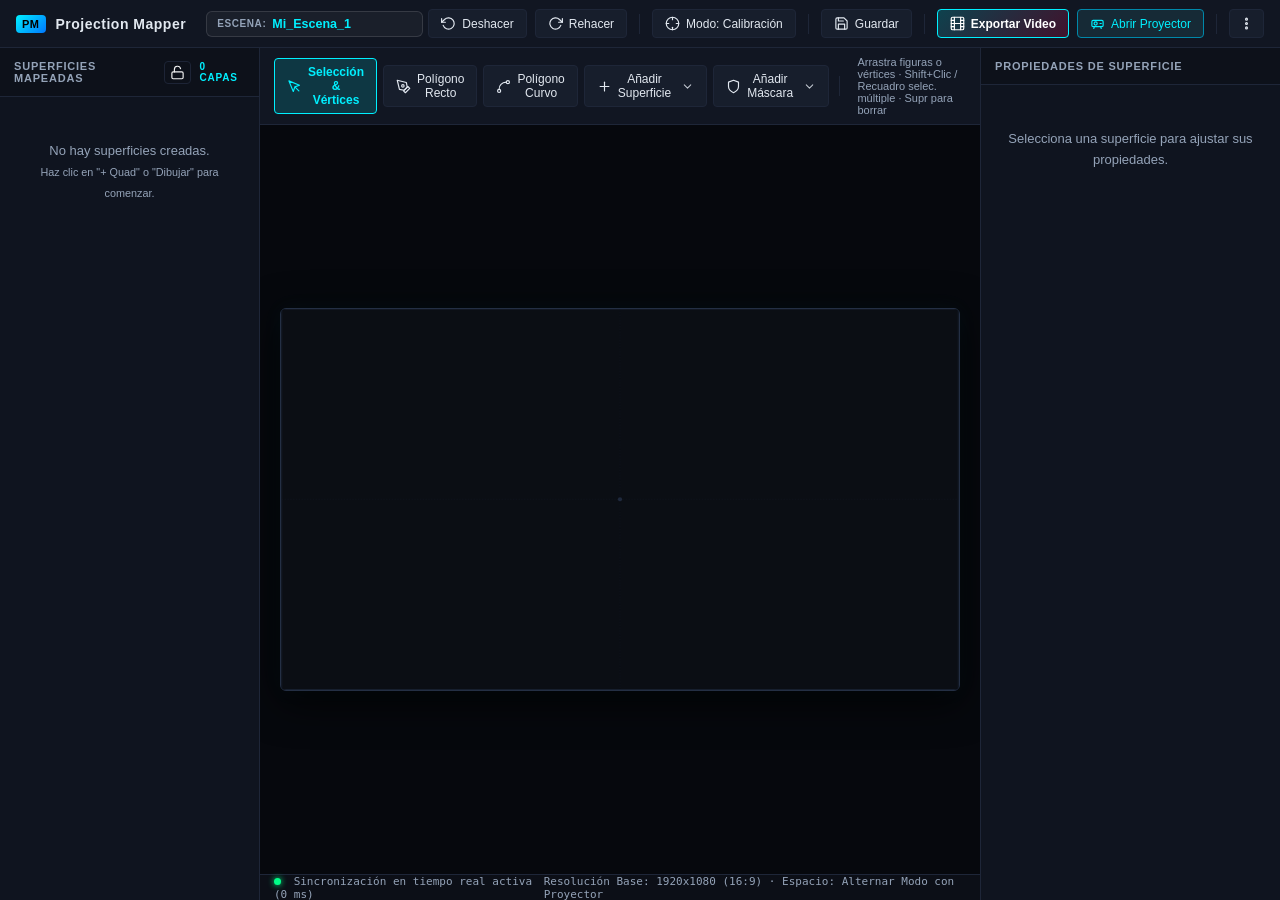
==== static/index.html @ 8e54a6ea "initial commit" ====
<!DOCTYPE html>
<html lang="es">
<head>
  <meta charset="UTF-8">
  <meta name="viewport" content="width=device-width, initial-scale=1.0">
  <title>Projection Mapper · Ventana de Control</title>
  <link rel="stylesheet" href="/static/css/control.css?v=2.8.3">
</head>
<body>

  <!-- Barra Superior -->
  <header class="top-header">
    <div class="brand-section">
      <span class="logo-badge" title="Projection Mapper">PM</span>
      <span class="app-title" title="Projection Mapper">Projection Mapper</span>
      <div class="scene-title-badge" title="Clic para renombrar la escena activa">
        <span class="scene-label">Escena:</span>
        <input type="text" id="top-scene-name-input" class="scene-name-input" value="Mi_Escena_1" spellcheck="false" autocomplete="off" />
      </div>
    </div>

    <div class="quick-actions">
      <button id="btn-undo" class="tool-btn" title="Deshacer (Ctrl+Z)">
        <svg class="svg-icon" width="14" height="14" viewBox="0 0 24 24" fill="none" stroke="currentColor" stroke-width="1.85" stroke-linecap="round" stroke-linejoin="round"><polyline points="1 4 1 10 7 10"/><path d="M3.51 15a9 9 0 1 0 2.13-9.36L1 10"/></svg>
        Deshacer
      </button>
      <button id="btn-redo" class="tool-btn" title="Rehacer (Ctrl+Y)">
        <svg class="svg-icon" width="14" height="14" viewBox="0 0 24 24" fill="none" stroke="currentColor" stroke-width="1.85" stroke-linecap="round" stroke-linejoin="round"><polyline points="23 4 23 10 17 10"/><path d="M20.49 15a9 9 0 1 1-2.12-9.36L23 10"/></svg>
        Rehacer
      </button>
      <div class="tool-separator"></div>
      <button id="btn-toggle-mode" class="tool-btn" title="Alternar modo de salida en el proyector (Espacio / M)">
        <svg class="svg-icon" width="14" height="14" viewBox="0 0 24 24" fill="none" stroke="currentColor" stroke-width="1.85" stroke-linecap="round" stroke-linejoin="round"><circle cx="12" cy="12" r="10"/><line x1="22" y1="12" x2="18" y2="12"/><line x1="6" y1="12" x2="2" y2="12"/><line x1="12" y1="6" x2="12" y2="2"/><line x1="12" y1="22" x2="12" y2="18"/></svg>
        <span>Modo: Calibración</span>
      </button>
      <div class="tool-separator"></div>
      <button id="btn-save-scene" class="tool-btn" title="Guardar escena actual (Ctrl+S)">
        <svg class="svg-icon" width="14" height="14" viewBox="0 0 24 24" fill="none" stroke="currentColor" stroke-width="1.85" stroke-linecap="round" stroke-linejoin="round"><path d="M19 21H5a2 2 0 0 1-2-2V5a2 2 0 0 1 2-2h11l5 5v11a2 2 0 0 1-2 2z"/><polyline points="17 21 17 13 7 13 7 21"/><polyline points="7 3 7 8 15 8"/></svg>
        Guardar
      </button>
      <div class="tool-separator"></div>
      <button id="btn-export-video" class="tool-btn highlight-btn" title="Exportar diseño como video pre-mapeado (.mp4)">
        <svg class="svg-icon" width="14" height="14" viewBox="0 0 24 24" fill="none" stroke="currentColor" stroke-width="1.85" stroke-linecap="round" stroke-linejoin="round"><rect width="20" height="20" x="2" y="2" rx="2.18" ry="2.18"/><line x1="7" y1="2" x2="7" y2="22"/><line x1="17" y1="2" x2="17" y2="22"/><line x1="2" y1="12" x2="22" y2="12"/><line x1="2" y1="7" x2="7" y2="7"/><line x1="2" y1="17" x2="7" y2="17"/><line x1="17" y1="17" x2="22" y2="17"/><line x1="17" y1="7" x2="22" y2="7"/></svg>
        Exportar Video
      </button>
      <button id="btn-open-projector" class="tool-btn accent-btn" title="Abrir ventana para enviar al proyector">
        <svg class="svg-icon" width="14" height="14" viewBox="0 0 24 24" fill="none" stroke="currentColor" stroke-width="1.85" stroke-linecap="round" stroke-linejoin="round"><path d="M5 7h14a2 2 0 0 1 2 2v6a2 2 0 0 1-2 2H5a2 2 0 0 1-2-2V9a2 2 0 0 1 2-2Z"/><circle cx="9" cy="12" r="2.5"/><path d="M16 12h2"/><line x1="7" y1="17" x2="6" y2="20"/><line x1="17" y1="17" x2="18" y2="20"/></svg>
        Abrir Proyector
      </button>
      <div class="tool-separator"></div>

      <!-- Menú de Opciones y Ajustes (3 Puntos ⋮) -->
      <div class="dropdown-menu-container">
        <button id="btn-menu-more" class="tool-btn icon-more-btn" title="Más opciones y ajustes" style="padding: 6px 9px;">
          <svg class="svg-icon" width="15" height="15" viewBox="0 0 24 24" fill="none" stroke="currentColor" stroke-width="2" stroke-linecap="round" stroke-linejoin="round"><circle cx="12" cy="12" r="1.5"/><circle cx="12" cy="5" r="1.5"/><circle cx="12" cy="19" r="1.5"/></svg>
        </button>
        <div id="menu-more" class="dropdown-menu hidden" style="min-width: 250px; right: 0; left: auto;">
          <button id="btn-menu-load-scene" class="dropdown-item" title="Ver y cargar escenas guardadas">
            <svg class="svg-icon" width="14" height="14" viewBox="0 0 24 24" fill="none" stroke="currentColor" stroke-width="1.85" stroke-linecap="round" stroke-linejoin="round"><path d="m6 14 1.45-2.9A2 2 0 0 1 9.24 10H20a2 2 0 0 1 1.94 2.5l-1.55 6a2 2 0 0 1-1.94 1.5H4a2 2 0 0 1-2-2V5c0-1.1.9-2 2-2h3.93a2 2 0 0 1 1.66.9l.82 1.2a2 2 0 0 0 1.66.9H18a2 2 0 0 1 2 2v2"/></svg>
            Gestor de Escenas...
          </button>
          <button id="btn-menu-import-project" class="dropdown-item" title="Importar proyecto (.pmap) o escena (.json) desde tu equipo">
            <svg class="svg-icon" width="14" height="14" viewBox="0 0 24 24" fill="none" stroke="currentColor" stroke-width="1.85" stroke-linecap="round" stroke-linejoin="round"><path d="M21 15v4a2 2 0 0 1-2 2H5a2 2 0 0 1-2-2v-4"/><polyline points="17 8 12 3 7 8"/><line x1="12" y1="3" x2="12" y2="15"/></svg>
            Importar Proyecto (.pmap / .json)...
          </button>
          <div class="dropdown-divider"></div>
          <button id="btn-menu-export-pmap" class="dropdown-item" title="Empaquetar geometrías y videos/imágenes en paquete .pmap para llevar en USB">
            <svg class="svg-icon" width="14" height="14" viewBox="0 0 24 24" fill="none" stroke="currentColor" stroke-width="1.85" stroke-linecap="round" stroke-linejoin="round"><path d="m7.5 4.27 9 5.15"/><path d="M21 8a2 2 0 0 0-1-1.73l-7-4a2 2 0 0 0-2 0l-7 4A2 2 0 0 0 3 8v8a2 2 0 0 0 1 1.73l7 4a2 2 0 0 0 2 0l7-4A2 2 0 0 0 21 16Z"/><path d="m3.3 7 8.7 5 8.7-5"/><path d="M12 22V12"/></svg>
            Exportar Paquete (.pmap)
          </button>
          <button id="btn-menu-export-json" class="dropdown-item" title="Descargar solo archivo JSON con coordenadas y geometrías">
            <svg class="svg-icon" width="14" height="14" viewBox="0 0 24 24" fill="none" stroke="currentColor" stroke-width="1.85" stroke-linecap="round" stroke-linejoin="round"><path d="M14.5 2H6a2 2 0 0 0-2 2v16a2 2 0 0 0 2 2h12a2 2 0 0 0 2-2V7.5L14.5 2z"/><polyline points="14 2 14 8 20 8"/><polyline points="10 13 8 15 10 17"/><polyline points="14 13 16 15 14 17"/></svg>
            Exportar Escena (.json)
          </button>
          <div class="dropdown-divider"></div>
          <button id="btn-menu-exports-gallery" class="dropdown-item" title="Ver y descargar los videos renderizados en media/exports/">
            <svg class="svg-icon" width="14" height="14" viewBox="0 0 24 24" fill="none" stroke="currentColor" stroke-width="1.85" stroke-linecap="round" stroke-linejoin="round"><rect width="20" height="20" x="2" y="2" rx="2.18" ry="2.18"/><line x1="7" y1="2" x2="7" y2="22"/><line x1="17" y1="2" x2="17" y2="22"/><line x1="2" y1="12" x2="22" y2="12"/><line x1="2" y1="7" x2="7" y2="7"/><line x1="2" y1="17" x2="7" y2="17"/><line x1="17" y1="17" x2="22" y2="17"/><line x1="17" y1="7" x2="22" y2="7"/></svg>
            Videos Renderizados...
          </button>
          <button id="btn-menu-help" class="dropdown-item" title="Guía de uso y atajos de teclado (F1)">
            <svg class="svg-icon" width="14" height="14" viewBox="0 0 24 24" fill="none" stroke="currentColor" stroke-width="1.85" stroke-linecap="round" stroke-linejoin="round"><circle cx="12" cy="12" r="10"/><path d="M9.09 9a3 3 0 0 1 5.83 1c0 2-3 3-3 3"/><line x1="12" y1="17" x2="12.01" y2="17"/></svg>
            Ayuda y Atajos...
          </button>
          <div class="dropdown-divider"></div>
          <button id="btn-menu-shutdown" class="dropdown-item danger-item" title="Detener el servidor y salir del programa">
            <svg class="svg-icon" width="14" height="14" viewBox="0 0 24 24" fill="none" stroke="currentColor" stroke-width="1.85" stroke-linecap="round" stroke-linejoin="round"><path d="M18.36 6.64a9 9 0 1 1-12.73 0"/><line x1="12" y1="2" x2="12" y2="12"/></svg>
            Salir / Detener Programa
          </button>
        </div>
      </div>
      <input type="file" id="input-import-project" accept=".pmap,.json" style="display: none;" />
    </div>
  </header>

  <!-- Cuerpo Principal -->
  <div class="app-layout">
    
    <!-- Barra Lateral Izquierda: Capas / Superficies -->
    <aside class="sidebar">
      <div class="panel-header">
        <span>Superficies Mapeadas</span>
        <div style="display:flex; align-items:center; gap:8px;">
          <button id="btn-lock-all" class="icon-btn" title="Bloquear / Desbloquear todas las superficies" style="cursor: pointer; padding: 3px 6px; background: transparent; border: 1px solid var(--border-color); border-radius: 4px; color: var(--text-main); display: flex; align-items: center;">
            <svg class="svg-icon icon-sm" width="13" height="13" viewBox="0 0 24 24" fill="none" stroke="currentColor" stroke-width="1.85" stroke-linecap="round" stroke-linejoin="round"><rect width="18" height="11" x="3" y="11" rx="2" ry="2"/><path d="M7 11V7a5 5 0 0 1 9.9-1"/></svg>
          </button>
          <span id="layer-count" style="font-size: 10px; color: var(--accent-cyan);">Capas</span>
        </div>
      </div>
      <div class="panel-content">
        <div id="layers-list" class="layers-list">
          <!-- Renderizado dinámico desde ui_controller.js -->
        </div>
      </div>
    </aside>

    <!-- Área Central de Trabajo y Lienzo -->
    <main class="editor-workspace">
      <!-- Cinta de herramientas de dibujo -->
      <div class="toolbar-ribbon">
        <button id="btn-tool-select" class="tool-btn active" title="Modo Selección y Edición de Vértices (V)">
          <svg class="svg-icon" width="14" height="14" viewBox="0 0 24 24" fill="none" stroke="currentColor" stroke-width="1.85" stroke-linecap="round" stroke-linejoin="round"><path d="m3 3 7.07 16.97 2.51-7.39 7.39-2.51L3 3z"/><path d="m13 13 6 6"/></svg>
          Selección & Vértices
        </button>
        <button id="btn-tool-draw-straight" class="tool-btn" title="Dibujar Polígono con líneas y esquinas rectas (Atajo: P)">
          <svg class="svg-icon" width="14" height="14" viewBox="0 0 24 24" fill="none" stroke="currentColor" stroke-width="1.85" stroke-linecap="round" stroke-linejoin="round"><path d="m12 19 7-7 3 3-7 7-3-3z"/><path d="m18 13-1.5-7.5L2 2l3.5 14.5L13 18l5-5z"/><circle cx="11" cy="11" r="2"/></svg>
          Polígono Recto
        </button>
        <button id="btn-tool-draw-curved" class="tool-btn" title="Dibujar Polígono con bordes curvos y arcos Bézier (Atajo: C)">
          <svg class="svg-icon" width="14" height="14" viewBox="0 0 24 24" fill="none" stroke="currentColor" stroke-width="1.85" stroke-linecap="round" stroke-linejoin="round"><circle cx="5" cy="19" r="2.5"/><circle cx="19" cy="5" r="2.5"/><path d="M5 16.5c0-6 4-11 11.5-11.5"/></svg>
          Polígono Curvo
        </button>
        <!-- Menú Desplegable: Añadir Superficie -->
        <div class="dropdown-menu-container">
          <button id="btn-dropdown-surfaces" class="tool-btn dropdown-toggle" title="Crear nueva superficie de proyección">
            <svg class="svg-icon" width="14" height="14" viewBox="0 0 24 24" fill="none" stroke="currentColor" stroke-width="1.85" stroke-linecap="round" stroke-linejoin="round"><line x1="12" y1="5" x2="12" y2="19"/><line x1="5" y1="12" x2="19" y2="12"/></svg>
            Añadir Superficie
            <svg class="svg-icon icon-sm dropdown-caret" width="12" height="12" viewBox="0 0 24 24" fill="none" stroke="currentColor" stroke-width="2" stroke-linecap="round" stroke-linejoin="round"><polyline points="6 9 12 15 18 9"/></svg>
          </button>
          <div id="menu-surfaces" class="dropdown-menu hidden">
            <button id="btn-add-quad" class="dropdown-item">
              <svg class="svg-icon icon-md" width="14" height="14" viewBox="0 0 24 24" fill="none" stroke="currentColor" stroke-width="1.85"><polygon points="4 6 20 4 18 20 6 18"/></svg>
              Cuadrilátero Libre (Quad)
            </button>
            <button id="btn-add-square" class="dropdown-item">
              <svg class="svg-icon icon-md" width="14" height="14" viewBox="0 0 24 24" fill="none" stroke="currentColor" stroke-width="1.85"><rect width="18" height="18" x="3" y="3" rx="2"/></svg>
              Cuadrado Proporcional (1:1)
            </button>
            <button id="btn-add-circle" class="dropdown-item">
              <svg class="svg-icon icon-md" width="14" height="14" viewBox="0 0 24 24" fill="none" stroke="currentColor" stroke-width="1.85"><circle cx="12" cy="12" r="9"/></svg>
              Círculo / Elipse
            </button>
            <button id="btn-add-triangle" class="dropdown-item">
              <svg class="svg-icon icon-md" width="14" height="14" viewBox="0 0 24 24" fill="none" stroke="currentColor" stroke-width="1.85"><polygon points="12 3 22 21 2 21"/></svg>
              Triángulo (3 Puntos)
            </button>
            <button id="btn-add-pentagon" class="dropdown-item">
              <svg class="svg-icon icon-md" width="14" height="14" viewBox="0 0 24 24" fill="none" stroke="currentColor" stroke-width="1.85"><polygon points="12 2 22 8.5 18 21 6 21 2 8.5"/></svg>
              Pentágono (5 Puntos)
            </button>
            <button id="btn-add-hexagon" class="dropdown-item">
              <svg class="svg-icon icon-md" width="14" height="14" viewBox="0 0 24 24" fill="none" stroke="currentColor" stroke-width="1.85"><polygon points="12 2 21 7 21 17 12 22 3 17 3 7"/></svg>
              Hexágono (6 Puntos)
            </button>
          </div>
        </div>

        <!-- Menú Desplegable: Añadir Máscara -->
        <div class="dropdown-menu-container">
          <button id="btn-dropdown-masks" class="tool-btn dropdown-toggle" title="Crear máscara de oclusión negra">
            <svg class="svg-icon" width="14" height="14" viewBox="0 0 24 24" fill="none" stroke="currentColor" stroke-width="1.85" stroke-linecap="round" stroke-linejoin="round"><path d="M12 22s8-4 8-10V5l-8-3-8 3v7c0 6 8 10 8 10z"/></svg>
            Añadir Máscara
            <svg class="svg-icon icon-sm dropdown-caret" width="12" height="12" viewBox="0 0 24 24" fill="none" stroke="currentColor" stroke-width="2" stroke-linecap="round" stroke-linejoin="round"><polyline points="6 9 12 15 18 9"/></svg>
          </button>
          <div id="menu-masks" class="dropdown-menu hidden">
            <button id="btn-add-occluder" class="dropdown-item">
              <svg class="svg-icon icon-md" width="14" height="14" viewBox="0 0 24 24" fill="none" stroke="currentColor" stroke-width="1.85"><polygon points="4 6 20 4 18 20 6 18"/></svg>
              Máscara Cuad Libre
            </button>
            <button id="btn-add-mask-square" class="dropdown-item">
              <svg class="svg-icon icon-md" width="14" height="14" viewBox="0 0 24 24" fill="none" stroke="currentColor" stroke-width="1.85"><rect width="18" height="18" x="3" y="3" rx="2"/></svg>
              Máscara Cuadrada (1:1)
            </button>
            <button id="btn-add-circle-occluder" class="dropdown-item">
              <svg class="svg-icon icon-md" width="14" height="14" viewBox="0 0 24 24" fill="none" stroke="currentColor" stroke-width="1.85"><circle cx="12" cy="12" r="9"/></svg>
              Máscara Circular
            </button>
            <button id="btn-add-mask-triangle" class="dropdown-item">
              <svg class="svg-icon icon-md" width="14" height="14" viewBox="0 0 24 24" fill="none" stroke="currentColor" stroke-width="1.85"><polygon points="12 3 22 21 2 21"/></svg>
              Máscara Triangular
            </button>
          </div>
        </div>

        <div class="tool-separator"></div>
        <span id="toolbar-context-hint" style="font-size: 11px; color: var(--text-muted); margin-left: 8px;">
          Arrastra figuras o vértices · Shift+Clic / Recuadro selec. múltiple · Supr para borrar
        </span>
      </div>

      <!-- Lienzo donde se renderiza el proyector 16:9 -->
      <div class="canvas-container" id="canvas-container">
        <!-- Generado por editor_canvas.js -->
      </div>

      <!-- Barra de estado inferior -->
      <footer class="status-bar">
        <div>
          <span class="status-dot"></span>
          <span id="sync-indicator">Sincronización en tiempo real activa (0 ms)</span>
        </div>
        <div>
          <span>Resolución Base: 1920x1080 (16:9) · Espacio: Alternar Modo con Proyector</span>
        </div>
      </footer>
    </main>

    <!-- Barra Lateral Derecha: Inspector de Propiedades -->
    <aside class="sidebar sidebar-right">
      <div class="panel-header">
        <span>Propiedades de Superficie</span>
      </div>
      <div class="panel-content">
        <div id="properties-panel">
          <!-- Renderizado dinámico desde ui_controller.js -->
        </div>
      </div>
    </aside>

  </div>

  <!-- Scripts de la Aplicación -->
  <script src="/static/js/icons.js?v=2.8.4"></script>
  <script src="/static/js/sync.js?v=2.8.4"></script>
  <script src="/static/js/math_warp.js?v=2.8.4"></script>
  <script src="/static/js/polygon_model.js?v=2.8.4"></script>
  <script src="/static/js/editor_canvas.js?v=2.8.4"></script>
  <script src="/static/js/ui_controller.js?v=2.8.4"></script>
  <script src="/static/js/scene_manager.js?v=2.8.4"></script>
  <script src="/static/js/export_modal.js?v=2.8.4"></script>
  <script>
    document.addEventListener('DOMContentLoaded', () => {
      const sync = new MappingSync('control');
      const scene = new SceneModel('Mi_Escena_1');
      
      // Restaurar sesión previa guardada automáticamente si existe
      const restored = scene.restoreFromAutosave();
      if (restored) {
        console.log('[ProjectionMapper] Sesión previa recuperada automáticamente con', scene.polygons.length, 'superficies.');
      }

      const canvasContainer = document.getElementById('canvas-container');
      const editorCanvas = new EditorCanvas(canvasContainer, scene, sync);
      const uiController = new UIController(scene, editorCanvas, sync);
      const sceneManager = new SceneManager(scene, uiController, sync);
      const exportModal = new ExportModal(scene, sync);

      document.getElementById('btn-export-video').addEventListener('click', () => {
        exportModal.open();
      });

      // Sincronizar estado inicial
      sync.broadcastFullState(scene.toJSON());

      console.log('[ProjectionMapper] Control Window, SceneManager y ExportModal inicializados.');
    });
  </script>
  <!-- Modal de Ayuda y Atajos de Teclado -->
  <div id="modal-help" class="modal-overlay hidden">
    <div class="modal-card" style="max-width: 680px; max-height: 90vh;">
      <div class="modal-header">
        <div class="modal-title-group">
          <span class="modal-icon" style="display: flex; align-items: center; color: var(--accent-cyan);">
            <svg class="svg-icon" width="22" height="22" viewBox="0 0 24 24" fill="none" stroke="currentColor" stroke-width="1.85"><circle cx="12" cy="12" r="10"/><path d="M9.09 9a3 3 0 0 1 5.83 1c0 2-3 3-3 3"/><line x1="12" y1="17" x2="12.01" y2="17"/></svg>
          </span>
          <div>
            <h3 style="margin:0; font-size: 16px; color: var(--text-main);">Guía y Atajos de Teclado</h3>
            <p style="margin: 3px 0 0 0; font-size: 11px; color: var(--text-muted);">Projection Mapper · Software Profesional de Video Mapping</p>
          </div>
        </div>
        <button id="btn-close-help" class="modal-close-btn">&times;</button>
      </div>
      <div class="modal-body" style="overflow-y: auto; padding: 20px; display: flex; flex-direction: column; gap: 18px;">
        
        <!-- Sección 1: Atajos de Teclado -->
        <div>
          <h4 style="margin: 0 0 10px 0; color: var(--accent-cyan); font-size: 13px; text-transform: uppercase; letter-spacing: 0.5px; display: flex; align-items: center; gap: 6px;">
            <svg class="svg-icon" width="16" height="16" viewBox="0 0 24 24" fill="none" stroke="currentColor" stroke-width="1.85"><rect x="2" y="4" width="20" height="16" rx="2"/><line x1="6" y1="8" x2="6.01" y2="8"/><line x1="10" y1="8" x2="10.01" y2="8"/><line x1="14" y1="8" x2="14.01" y2="8"/><line x1="18" y1="8" x2="18.01" y2="8"/><line x1="6" y1="12" x2="6.01" y2="12"/><line x1="10" y1="12" x2="10.01" y2="12"/><line x1="14" y1="12" x2="14.01" y2="12"/><line x1="18" y1="12" x2="18.01" y2="12"/><line x1="7" y1="16" x2="17" y2="16"/></svg>
            Atajos de Teclado
          </h4>
          <div style="display: grid; grid-template-columns: 1fr 1fr; gap: 8px; font-size: 12px;">
            <div class="shortcut-item" style="background: rgba(255,255,255,0.04); padding: 7px 10px; border-radius: 5px; border: 1px solid var(--border-color); display: flex; justify-content: space-between; align-items: center;">
              <span>Modo Selección & Vértices</span> <kbd style="background: #1e293b; padding: 2px 7px; border-radius: 4px; border: 1px solid #475569; font-weight: bold; color: #38bdf8;">V</kbd>
            </div>
            <div class="shortcut-item" style="background: rgba(255,255,255,0.04); padding: 7px 10px; border-radius: 5px; border: 1px solid var(--border-color); display: flex; justify-content: space-between; align-items: center;">
              <span>Dibujar Polígono Recto</span> <kbd style="background: #1e293b; padding: 2px 7px; border-radius: 4px; border: 1px solid #475569; font-weight: bold; color: #38bdf8;">P</kbd>
            </div>
            <div class="shortcut-item" style="background: rgba(255,255,255,0.04); padding: 7px 10px; border-radius: 5px; border: 1px solid var(--border-color); display: flex; justify-content: space-between; align-items: center;">
              <span>Dibujar Polígono Curvo</span> <kbd style="background: #1e293b; padding: 2px 7px; border-radius: 4px; border: 1px solid #475569; font-weight: bold; color: #f472b6;">C</kbd>
            </div>
            <div class="shortcut-item" style="background: rgba(255,255,255,0.04); padding: 7px 10px; border-radius: 5px; border: 1px solid var(--border-color); display: flex; justify-content: space-between; align-items: center;">
              <span>Calibración / Presentación</span> <kbd style="background: #1e293b; padding: 2px 7px; border-radius: 4px; border: 1px solid #475569; font-weight: bold; color: #4ade80;">Espacio / M</kbd>
            </div>
            <div class="shortcut-item" style="background: rgba(255,255,255,0.04); padding: 7px 10px; border-radius: 5px; border: 1px solid var(--border-color); display: flex; justify-content: space-between; align-items: center;">
              <span>Cerrar Polígono en Curso</span> <kbd style="background: #1e293b; padding: 2px 7px; border-radius: 4px; border: 1px solid #475569; font-weight: bold; color: #00ff88;">Enter</kbd>
            </div>
            <div class="shortcut-item" style="background: rgba(255,255,255,0.04); padding: 7px 10px; border-radius: 5px; border: 1px solid var(--border-color); display: flex; justify-content: space-between; align-items: center;">
              <span>Cancelar Dibujo / Deseleccionar</span> <kbd style="background: #1e293b; padding: 2px 7px; border-radius: 4px; border: 1px solid #475569; font-weight: bold; color: #94a3b8;">Esc</kbd>
            </div>
            <div class="shortcut-item" style="background: rgba(255,255,255,0.04); padding: 7px 10px; border-radius: 5px; border: 1px solid var(--border-color); display: flex; justify-content: space-between; align-items: center;">
              <span>Eliminar Vértice(s) o Figura</span> <kbd style="background: #1e293b; padding: 2px 7px; border-radius: 4px; border: 1px solid #475569; font-weight: bold; color: #f87171;">Supr / Del</kbd>
            </div>
            <div class="shortcut-item" style="background: rgba(255,255,255,0.04); padding: 7px 10px; border-radius: 5px; border: 1px solid var(--border-color); display: flex; justify-content: space-between; align-items: center;">
              <span>Selección Múltiple</span> <kbd style="background: #1e293b; padding: 2px 7px; border-radius: 4px; border: 1px solid #475569; font-weight: bold; color: #fbbf24;">Shift + Clic</kbd>
            </div>
            <div class="shortcut-item" style="background: rgba(255,255,255,0.04); padding: 7px 10px; border-radius: 5px; border: 1px solid var(--border-color); display: flex; justify-content: space-between; align-items: center;">
              <span>Añadir Vértice a Arista</span> <kbd style="background: #1e293b; padding: 2px 7px; border-radius: 4px; border: 1px solid #475569; font-weight: bold; color: #38bdf8;">Clic en (+)</kbd>
            </div>
            <div class="shortcut-item" style="background: rgba(255,255,255,0.04); padding: 7px 10px; border-radius: 5px; border: 1px solid var(--border-color); display: flex; justify-content: space-between; align-items: center;">
              <span>Alternar Curva / Recta</span> <kbd style="background: #1e293b; padding: 2px 7px; border-radius: 4px; border: 1px solid #475569; font-weight: bold; color: #f472b6;">Alt + Clic en (+)</kbd>
            </div>
            <div class="shortcut-item" style="background: rgba(255,255,255,0.04); padding: 7px 10px; border-radius: 5px; border: 1px solid var(--border-color); display: flex; justify-content: space-between; align-items: center;">
              <span>Micro-ajuste Óptico de Vértices</span> <kbd style="background: #1e293b; padding: 2px 7px; border-radius: 4px; border: 1px solid #475569; font-weight: bold; color: #e2e8f0;">Flechas (1px / 10px)</kbd>
            </div>
            <div class="shortcut-item" style="background: rgba(255,255,255,0.04); padding: 7px 10px; border-radius: 5px; border: 1px solid var(--border-color); display: flex; justify-content: space-between; align-items: center;">
              <span>Deshacer y Rehacer</span> <kbd style="background: #1e293b; padding: 2px 7px; border-radius: 4px; border: 1px solid #475569; font-weight: bold; color: #cbd5e1;">Ctrl+Z / Ctrl+Y</kbd>
            </div>
          </div>
        </div>

        <!-- Sección 2: Flujo de Trabajo Básico -->
        <div>
          <h4 style="margin: 0 0 10px 0; color: var(--accent-cyan); font-size: 13px; text-transform: uppercase; letter-spacing: 0.5px; display: flex; align-items: center; gap: 6px;">
            <svg class="svg-icon" width="16" height="16" viewBox="0 0 24 24" fill="none" stroke="currentColor" stroke-width="1.85"><path d="M4.5 16.5c-1.5 1.26-2 5-2 5s3.74-.5 5-2c.71-.84.7-2.13-.09-2.91a2.18 2.18 0 0 0-2.91-.09z"/><path d="m12 15-3-3a22 22 0 0 1 2-3.95A12.88 12.88 0 0 1 22 2c0 2.72-.78 7.5-6 11a22.35 22.35 0 0 1-4 2z"/><path d="M9 12H4s.55-3.03 2-4c1.62-1.08 5 0 5 0"/><path d="M12 15v5s3.03-.55 4-2c1.08-1.62 0-5 0-5"/></svg>
            Guía de Uso Rápido
          </h4>
          <ol style="margin: 0; padding-left: 20px; font-size: 12.5px; color: var(--text-main); line-height: 1.6; display: flex; flex-direction: column; gap: 8px;">
            <li><b>Abrir Proyector:</b> Haz clic en <i>"Abrir Proyector"</i> y arrastra esa ventana a la pantalla conectada a tu proyector. Pulsa <b>F11</b> en esa ventana para enviarla a pantalla completa con fondo negro.</li>
            <li><b>Crear Superficies:</b> Usa <i>"Añadir Superficie"</i> para figuras estándar o <i>"Polígono Recto"</i> / <i>"Polígono Curvo"</i> para mapear libremente sobre cualquier estructura física.</li>
            <li><b>Ajustar Vértices y Curvas:</b> Arrastra los vértices en el lienzo de control hasta calzar perfectamente con los bordes reales. Usa <b>Alt+Clic</b> en el punto medio (+) para arquear o enderezar bordes individuales, y mueve las manijas púrpuras para un calce curvo orgánico milimétrico. Si eliminas un vértice, las curvas se fusionan automáticamente sin perder forma.</li>
            <li><b>Asignar Medios:</b> Selecciona una superficie y en el panel derecho elige imagen, video o color. También puedes <b>arrastrar y soltar</b> archivos de imagen/video (.mp4, .png, etc.) desde tu explorador de Windows directamente sobre cualquier figura.</li>
            <li><b>Presentar o Exportar:</b> Pulsa <b>Espacio</b> (o el botón de Modo) para alternar al modo presentación sin líneas guía. También puedes pulsar <i>"Exportar Video"</i> para renderizar tu diseño en un archivo .mp4 mapeado listo para reproducir.</li>
          </ol>
        </div>

        <!-- Sección 3: Compartir y Trabajar en Múltiples Equipos (.pmap) -->
        <div>
          <h4 style="margin: 0 0 10px 0; color: #a855f7; font-size: 13px; text-transform: uppercase; letter-spacing: 0.5px; display: flex; align-items: center; gap: 6px;">
            <svg class="svg-icon" width="16" height="16" viewBox="0 0 24 24" fill="none" stroke="currentColor" stroke-width="1.85"><path d="m16.5 9.4-9-5.19M21 16V8a2 2 0 0 0-1-1.73l-7-4a2 2 0 0 0-2 0l-7 4A2 2 0 0 0 3 8v8a2 2 0 0 0 1 1.73l7 4a2 2 0 0 0 2 0l7-4A2 2 0 0 0 21 16z"/><polyline points="3.29 7 12 12 20.71 7"/><line x1="12" y1="22" x2="12" y2="12"/></svg>
            Compartir y Trabajar en Múltiples Equipos (.pmap)
          </h4>
          <div style="background: rgba(168, 85, 247, 0.08); border: 1px solid rgba(168, 85, 247, 0.25); border-radius: 6px; padding: 12px 14px; font-size: 12.5px; color: var(--text-main); line-height: 1.6; display: flex; flex-direction: column; gap: 8px;">
            <p style="margin:0;">
              <b>¿Qué es un archivo .pmap?</b> Es un paquete de proyecto autónomo que empaqueta en un único archivo todas tus figuras, calibraciones, cuadriláteros, curvas y los <b>archivos reales de video e imagen</b> asignados a cada superficie. Esto evita que los enlaces a videos o imágenes se rompan al cambiar de computadora.
            </p>
            <div style="display: grid; grid-template-columns: 1fr 1fr; gap: 10px; margin-top: 4px;">
              <div style="background: rgba(0,0,0,0.3); padding: 10px; border-radius: 5px; border: 1px solid rgba(255,255,255,0.06);">
                <b style="color: #38bdf8; display: block; margin-bottom: 4px;">1. En la PC de Diseño:</b>
                <span>Haz clic en <b>Exportar ▾</b> y selecciona <b>"Paquete Completo (.pmap)"</b>. Guarda el archivo resultante en tu memoria USB o disco externo.</span>
              </div>
              <div style="background: rgba(0,0,0,0.3); padding: 10px; border-radius: 5px; border: 1px solid rgba(255,255,255,0.06);">
                <b style="color: #4ade80; display: block; margin-bottom: 4px;">2. En la PC del Proyector:</b>
                <span>Haz clic en <b>Importar</b> y selecciona el archivo <b>.pmap</b>. El sistema extraerá los medios automáticamente y cargará tu escena lista para proyectar.</span>
              </div>
            </div>
            <div style="margin-top: 4px; font-size: 11.5px; color: var(--text-muted); display: flex; align-items: center; gap: 4px;">
              <span style="color: var(--accent-cyan); display: flex;">
                <svg class="svg-icon" width="13" height="13" viewBox="0 0 24 24" fill="none" stroke="currentColor" stroke-width="1.85"><circle cx="12" cy="12" r="10"/><line x1="12" y1="16" x2="12" y2="12"/><line x1="12" y1="8" x2="12.01" y2="8"/></svg>
              </span>
              <span><b>Tip:</b> Si solo necesitas respaldar las figuras o ajustes geométricos sin los archivos de video pesados, utiliza <b>"Solo Escena (.json)"</b>.</span>
            </div>
          </div>
        </div>

      </div>
      <div class="modal-footer" style="padding: 12px 20px; border-top: 1px solid var(--border-color); display: flex; justify-content: space-between; align-items: center;">
        <span style="font-size: 11.5px; color: var(--text-muted); letter-spacing: 0.5px;">
          Desarrollado por <b style="color: var(--accent-cyan);">Jhan By AudacIA</b>
        </span>
        <button id="btn-close-help-footer" class="tool-btn accent-btn" style="padding: 6px 18px;">¡Entendido!</button>
      </div>
    </div>
  </div>

  <!-- Modal de Videos Renderizados (media/exports) -->
  <div id="modal-exports" class="modal-overlay hidden">
    <div class="modal-card" style="max-width: 820px; max-height: 85vh;">
      <div class="modal-header">
        <div class="modal-title-group">
          <span class="modal-icon" style="display: flex; align-items: center; color: var(--accent-cyan);">
            <svg class="svg-icon" width="22" height="22" viewBox="0 0 24 24" fill="none" stroke="currentColor" stroke-width="1.85"><rect x="2" y="2" width="20" height="20" rx="2.18" ry="2.18"/><line x1="7" y1="2" x2="7" y2="22"/><line x1="17" y1="2" x2="17" y2="22"/><line x1="2" y1="12" x2="22" y2="12"/><line x1="2" y1="7" x2="7" y2="7"/><line x1="2" y1="17" x2="7" y2="17"/><line x1="17" y1="17" x2="22" y2="17"/><line x1="17" y1="7" x2="22" y2="7"/></svg>
          </span>
          <div>
            <h3 style="margin:0; font-size: 16px; color: var(--text-main);">Videos Renderizados</h3>
            <p style="margin: 3px 0 0 0; font-size: 11px; color: var(--text-muted);">Archivos generados en media/exports/ listos para reproducir o descargar</p>
          </div>
        </div>
        <div style="display:flex; align-items:center; gap: 8px;">
          <button id="btn-refresh-exports" class="tool-btn" title="Actualizar lista de videos" style="padding: 4px 10px;">
            <svg class="svg-icon" width="14" height="14" viewBox="0 0 24 24" fill="none" stroke="currentColor" stroke-width="1.85"><polyline points="23 4 23 10 17 10"/><polyline points="1 20 1 14 7 14"/><path d="M3.51 9a9 9 0 0 1 14.85-3.36L23 10M1 14l4.64 4.36A9 9 0 0 0 20.49 15"/></svg>
            Actualizar
          </button>
          <button id="btn-close-exports" class="modal-close-btn">&times;</button>
        </div>
      </div>
      <div class="modal-body" style="overflow-y: auto; padding: 20px;">
        <div id="exports-list" class="exports-grid">
          <!-- Renderizado dinámico desde ui_controller.js -->
        </div>
      </div>
      <div class="modal-footer" style="padding: 14px 20px; border-top: 1px solid var(--border-color); display: flex; justify-content: space-between; align-items: center; gap: 16px;">
        <span id="exports-count-text" style="font-size: 11.5px; color: var(--text-muted); font-weight: 500;">0 videos guardados</span>
        <button id="btn-close-exports-footer" class="tool-btn accent-btn" style="flex: none; min-width: 90px; justify-content: center; padding: 6px 18px; font-size: 12px;">Cerrar</button>
      </div>
    </div>
  </div>

  <!-- Pantalla de Apagado del Sistema -->
  <div id="shutdown-overlay" class="modal-overlay hidden" style="background: rgba(0, 0, 0, 0.94); z-index: 99999; display: flex; align-items: center; justify-content: center;">
    <div class="modal-card modal-card-sm" style="text-align: center; padding: 32px 24px; border-color: rgba(248, 113, 113, 0.4); box-shadow: 0 0 30px rgba(248, 113, 113, 0.2);">
      <div style="display: flex; justify-content: center; margin-bottom: 16px; color: #f87171;">
        <svg class="svg-icon" width="56" height="56" viewBox="0 0 24 24" fill="none" stroke="currentColor" stroke-width="1.85"><path d="M18.36 6.64a9 9 0 1 1-12.73 0"/><line x1="12" y1="2" x2="12" y2="12"/></svg>
      </div>
      <h2 style="margin: 0 0 8px 0; color: #f87171; font-size: 19px;">Projection Mapper Detenido</h2>
      <p style="font-size: 13px; color: var(--text-muted); line-height: 1.6; margin: 0 0 20px 0;">
        El servidor local ha sido apagado y el puerto 8085 liberado exitosamente.<br>
        Ya puedes cerrar esta pestaña del navegador con seguridad.
      </p>
      <div style="font-size: 11.5px; color: #64748b; border-top: 1px solid rgba(255, 255, 255, 0.08); padding-top: 12px;">
        Creado por <b style="color: var(--accent-cyan);">Jhan By AudacIA</b> · ¡Hasta pronto!
      </div>
    </div>
  </div>
</body>
</html>
---- static/css/control.css ----
:root {
  --bg-dark: #0a0d14;
  --bg-panel: #111622;
  --bg-sidebar: #0f141f;
  --bg-hover: #1b2333;
  --border-color: #1e2638;
  --accent-cyan: #00f0ff;
  --accent-green: #00ff88;
  --accent-amber: #ffaa00;
  --accent-rose: #ff3366;
  --text-main: #e2e8f0;
  --text-muted: #94a3b8;
  --font-mono: ui-monospace, SFMono-Regular, Menlo, Monaco, Consolas, monospace;
}

* {
  box-sizing: border-box;
  margin: 0;
  padding: 0;
}

body {
  background-color: var(--bg-dark);
  color: var(--text-main);
  font-family: -apple-system, BlinkMacSystemFont, "Segoe UI", Roboto, Helvetica, Arial, sans-serif;
  font-size: 13px;
  height: 100vh;
  overflow: hidden;
  display: flex;
  flex-direction: column;
}

/* Header Superior */
.top-header {
  height: 48px;
  background-color: var(--bg-panel);
  border-bottom: 1px solid var(--border-color);
  display: flex;
  align-items: center;
  justify-content: space-between;
  padding: 0 16px;
  z-index: 10;
}

.brand-section {
  display: flex;
  align-items: center;
  gap: 10px;
}

.logo-badge {
  background: linear-gradient(135deg, var(--accent-cyan), #0077ff);
  color: #000;
  font-weight: 800;
  font-size: 11px;
  padding: 3px 6px;
  border-radius: 4px;
  letter-spacing: 0.5px;
}

.app-title {
  font-size: 14px;
  font-weight: 700;
  letter-spacing: 0.5px;
}

.quick-actions {
  display: flex;
  align-items: center;
  gap: 8px;
}

/* App Main Layout */
.app-layout {
  display: grid;
  grid-template-columns: 260px 1fr 300px;
  height: calc(100vh - 48px);
}

/* Sidebars */
.sidebar {
  background-color: var(--bg-sidebar);
  border-right: 1px solid var(--border-color);
  display: flex;
  flex-direction: column;
  overflow: hidden;
}

.sidebar-right {
  border-right: none;
  border-left: 1px solid var(--border-color);
}

.panel-header {
  padding: 12px 14px;
  font-size: 11px;
  font-weight: 700;
  text-transform: uppercase;
  letter-spacing: 0.8px;
  color: var(--text-muted);
  border-bottom: 1px solid var(--border-color);
  background-color: rgba(0, 0, 0, 0.15);
  display: flex;
  justify-content: space-between;
  align-items: center;
}

.panel-content {
  padding: 14px;
  overflow-y: auto;
  flex: 1;
}

/* Toolbar Central */
.toolbar-ribbon {
  display: flex;
  align-items: center;
  gap: 6px;
  padding: 8px 14px;
  background-color: var(--bg-panel);
  border-bottom: 1px solid var(--border-color);
}

.tool-btn {
  background-color: #171e2c;
  color: var(--text-main);
  border: 1px solid var(--border-color);
  padding: 6px 12px;
  border-radius: 4px;
  font-size: 12px;
  cursor: pointer;
  display: flex;
  align-items: center;
  gap: 6px;
  transition: all 0.15s ease;
}

/* ==========================================================
   SISTEMA DE ICONOGRAFÍA VECTORIAL SVG
   ========================================================== */
.svg-icon {
  width: 15px;
  height: 15px;
  stroke: currentColor;
  stroke-width: 1.85;
  fill: none;
  stroke-linecap: round;
  stroke-linejoin: round;
  vertical-align: middle;
  display: inline-block;
  flex-shrink: 0;
  transition: transform 0.15s ease, stroke 0.15s ease;
}

.svg-icon.icon-sm {
  width: 13px;
  height: 13px;
}

.svg-icon.icon-md {
  width: 16px;
  height: 16px;
}

.svg-icon.icon-lg {
  width: 18px;
  height: 18px;
}

.svg-icon.icon-xl {
  width: 24px;
  height: 24px;
}

.tool-btn:hover .svg-icon {
  transform: translateY(-0.5px);
}

.tool-btn:hover {
  background-color: var(--bg-hover);
  border-color: var(--accent-cyan);
}

.tool-btn.active {
  background-color: rgba(0, 240, 255, 0.15);
  border-color: var(--accent-cyan);
  color: var(--accent-cyan);
  font-weight: 600;
}

.tool-btn.accent-btn {
  background-color: #162a36;
  border-color: #0088aa;
  color: var(--accent-cyan);
}

.tool-separator {
  width: 1px;
  height: 20px;
  background-color: var(--border-color);
  margin: 0 4px;
}

/* Área Central de Lienzo */
.editor-workspace {
  background-color: #06080d;
  display: flex;
  flex-direction: column;
  position: relative;
  overflow: hidden;
}

.canvas-container {
  flex: 1;
  display: flex;
  align-items: center;
  justify-content: center;
  padding: 20px;
  position: relative;
}

.canvas-viewport {
  width: 100%;
  max-width: 1280px;
  aspect-ratio: 16 / 9;
  background-color: #000;
  border: 1px solid #242f44;
  border-radius: 6px;
  box-shadow: 0 10px 40px rgba(0, 0, 0, 0.8), 0 0 20px rgba(0, 240, 255, 0.05);
  position: relative;
  overflow: hidden;
}

#editor-svg {
  width: 100%;
  height: 100%;
  display: block;
}

/* Lista de Capas */
.layers-list {
  display: flex;
  flex-direction: column;
  gap: 6px;
}

.layer-item {
  display: flex;
  flex-direction: column;
  align-items: stretch;
  gap: 6px;
  padding: 8px 10px;
  background-color: rgba(255, 255, 255, 0.02);
  border: 1px solid rgba(255, 255, 255, 0.06);
  border-radius: 6px;
  cursor: pointer;
  transition: all 0.15s ease;
  box-sizing: border-box;
  width: 100%;
}

.layer-item:hover {
  background-color: var(--bg-hover);
  border-color: rgba(255, 255, 255, 0.15);
}

.layer-item.active {
  background-color: rgba(0, 240, 255, 0.07);
  border-color: var(--accent-cyan);
  box-shadow: 0 0 10px rgba(0, 240, 255, 0.12), inset 0 0 1px rgba(0, 240, 255, 0.3);
}

/* Fila 1: Título completo y Tipo */
.layer-header-row {
  display: flex;
  align-items: center;
  justify-content: space-between;
  gap: 6px;
  width: 100%;
  min-width: 0;
}

.layer-title-group {
  display: flex;
  align-items: center;
  gap: 7px;
  min-width: 0;
  flex: 1;
}

.layer-color-dot {
  width: 9px;
  height: 9px;
  border-radius: 50%;
  border: 1.5px solid #fff;
  flex-shrink: 0;
}

.layer-name {
  flex: 1;
  font-weight: 500;
  font-size: 11.5px;
  color: #f1f5f9;
  white-space: nowrap;
  overflow: hidden;
  text-overflow: ellipsis;
  letter-spacing: 0.2px;
}

.layer-type {
  font-size: 8.5px;
  color: #94a3b8;
  background: rgba(255, 255, 255, 0.06);
  border: 1px solid rgba(255, 255, 255, 0.06);
  padding: 1.5px 5px;
  border-radius: 3px;
  font-family: var(--font-mono);
  font-weight: 600;
  letter-spacing: 0.4px;
  flex-shrink: 0;
}

/* Fila 2: Barra de herramientas integrada */
.layer-actions-row {
  display: flex;
  align-items: center;
  justify-content: space-between;
  gap: 4px;
  width: 100%;
  padding-top: 4px;
  border-top: 1px solid rgba(255, 255, 255, 0.04);
}

.layer-order-actions,
.layer-state-actions {
  display: flex;
  align-items: center;
  gap: 3px;
}

.icon-btn {
  background-color: rgba(255, 255, 255, 0.08);
  border: 1px solid rgba(255, 255, 255, 0.1);
  color: #ffffff !important;
  cursor: pointer;
  font-size: 11px;
  padding: 3px 5px !important;
  border-radius: 3px;
  opacity: 0.95;
  display: inline-flex;
  align-items: center;
  justify-content: center;
  transition: all 0.15s ease;
}

.icon-btn .svg-icon {
  stroke: #ffffff;
}

.icon-btn:hover {
  opacity: 1;
  color: #ffffff !important;
  background-color: rgba(255, 255, 255, 0.22);
  border-color: rgba(255, 255, 255, 0.28);
  transform: translateY(-0.5px);
}

.icon-btn:hover .svg-icon {
  stroke: #ffffff;
}

/* Botones de subir y bajar capas en alta visibilidad */
.btn-up, .btn-down {
  color: #ffffff !important;
  font-weight: 700 !important;
  font-size: 11px !important;
  opacity: 0.95 !important;
  background-color: rgba(255, 255, 255, 0.08);
  border-radius: 3px;
  padding: 3px 5px !important;
  transition: all 0.15s ease;
}

.btn-up:hover, .btn-down:hover {
  opacity: 1 !important;
  background-color: rgba(255, 255, 255, 0.25) !important;
  color: #ffffff !important;
  transform: scale(1.08);
}

.icon-btn.btn-vis:hover {
  color: var(--accent-cyan) !important;
  border-color: rgba(0, 240, 255, 0.4);
}
.icon-btn.btn-vis:hover .svg-icon {
  stroke: var(--accent-cyan);
}

.icon-btn.btn-lock:hover {
  color: #fbbf24 !important;
  border-color: rgba(251, 191, 36, 0.4);
}
.icon-btn.btn-lock:hover .svg-icon {
  stroke: #fbbf24;
}

.icon-btn.btn-del:hover {
  color: #f87171 !important;
  background-color: rgba(248, 113, 113, 0.2) !important;
  border-color: rgba(248, 113, 113, 0.4) !important;
}
.icon-btn.btn-del:hover .svg-icon {
  stroke: #f87171;
}

.icon-btn:disabled,
.btn-up:disabled,
.btn-down:disabled {
  opacity: 0.25 !important;
  color: #64748b !important;
  background-color: transparent !important;
  border-color: transparent !important;
  cursor: default !important;
  transform: none !important;
}
.icon-btn:disabled .svg-icon,
.btn-up:disabled .svg-icon,
.btn-down:disabled .svg-icon {
  stroke: #64748b !important;
}

/* Barra de Jerarquía de Capas */
.layer-order-group {
  display: flex;
  gap: 4px;
}

.layer-order-btn {
  flex: 1;
  background-color: #171e2c;
  border: 1px solid var(--border-color);
  color: var(--text-main);
  padding: 6px 4px;
  border-radius: 4px;
  font-size: 11px;
  font-weight: 500;
  cursor: pointer;
  display: flex;
  align-items: center;
  justify-content: center;
  gap: 2px;
  transition: all 0.15s ease;
}

.layer-order-btn:hover {
  background-color: #232d40;
  border-color: var(--accent-cyan);
  color: var(--accent-cyan);
}

/* Panel de Propiedades */
.prop-group {
  margin-bottom: 14px;
}

.prop-group label {
  display: block;
  font-size: 11px;
  color: var(--text-muted);
  margin-bottom: 6px;
  text-transform: uppercase;
  letter-spacing: 0.5px;
}

.prop-input, .prop-select {
  width: 100%;
  background-color: #171e2c;
  border: 1px solid var(--border-color);
  color: var(--text-main);
  padding: 6px 10px;
  border-radius: 4px;
  font-size: 12px;
}

.prop-input:focus, .prop-select:focus {
  outline: none;
  border-color: var(--accent-cyan);
}

.prop-color-picker {
  width: 100%;
  height: 32px;
  padding: 2px;
  background-color: #171e2c;
  border: 1px solid var(--border-color);
  border-radius: 4px;
  cursor: pointer;
}

.prop-range {
  width: 100%;
  accent-color: var(--accent-cyan);
}

.prop-readonly-pill {
  background-color: rgba(255, 255, 255, 0.04);
  padding: 6px 10px;
  border-radius: 4px;
  font-family: var(--font-mono);
  font-size: 12px;
  color: var(--accent-cyan);
}

.prop-actions {
  display: flex;
  gap: 8px;
  margin-top: 20px;
}

.secondary-btn, .danger-btn {
  flex: 1;
  padding: 8px 12px;
  border-radius: 4px;
  cursor: pointer;
  font-size: 11px;
  font-weight: 600;
  border: none;
  display: inline-flex;
  align-items: center;
  justify-content: center;
  gap: 6px;
}

.secondary-btn {
  background-color: #1e283d;
  color: var(--text-main);
}
.secondary-btn:hover {
  background-color: #26334d;
}

.danger-btn {
  background-color: rgba(255, 51, 102, 0.15);
  color: var(--accent-rose);
  border: 1px solid rgba(255, 51, 102, 0.3);
}
.danger-btn:hover {
  background-color: var(--accent-rose);
  color: #fff;
}

.empty-state {
  text-align: center;
  color: var(--text-muted);
  padding: 30px 10px;
  line-height: 1.6;
}

/* Modos */
.mode-presentation {
  background-color: rgba(0, 255, 136, 0.15) !important;
  border-color: var(--accent-green) !important;
  color: var(--accent-green) !important;
}

/* Footer de Estado */
.status-bar {
  height: 26px;
  background-color: #0c0f17;
  border-top: 1px solid var(--border-color);
  display: flex;
  align-items: center;
  justify-content: space-between;
  padding: 0 14px;
  font-size: 11px;
  color: var(--text-muted);
  font-family: var(--font-mono);
}

.status-dot {
  display: inline-block;
  width: 7px;
  height: 7px;
  border-radius: 50%;
  background-color: var(--accent-green);
  margin-right: 6px;
  box-shadow: 0 0 6px var(--accent-green);
}

/* ==========================================================
   MODAL DE ESCENAS Y GESTOR DE PROYECTOS
   ========================================================== */
.modal-overlay {
  position: fixed;
  inset: 0;
  background-color: rgba(5, 7, 12, 0.85);
  backdrop-filter: blur(8px);
  z-index: 10000;
  display: flex;
  align-items: center;
  justify-content: center;
  padding: 24px;
  transition: opacity 0.2s ease;
}

.modal-overlay.hidden {
  display: none;
}

.modal-card {
  background-color: var(--bg-panel);
  border: 1px solid var(--border-color);
  border-radius: 10px;
  width: 100%;
  max-width: 860px;
  max-height: 85vh;
  display: flex;
  flex-direction: column;
  box-shadow: 0 20px 60px rgba(0, 0, 0, 0.8), 0 0 1px 1px rgba(0, 240, 255, 0.15);
  overflow: hidden;
}

.modal-card-sm {
  max-width: 420px;
}

.modal-header {
  padding: 16px 20px;
  border-bottom: 1px solid var(--border-color);
  display: flex;
  align-items: center;
  justify-content: space-between;
  background-color: rgba(0, 0, 0, 0.2);
}

.modal-title-group {
  display: flex;
  align-items: center;
  gap: 12px;
}

.modal-icon {
  font-size: 24px;
}

.modal-header h3 {
  font-size: 15px;
  font-weight: 700;
  color: #fff;
  letter-spacing: 0.3px;
}

.modal-header p {
  font-size: 11px;
  color: var(--text-muted);
  margin-top: 2px;
}

.modal-close-btn {
  background: transparent;
  border: none;
  color: var(--text-muted);
  font-size: 18px;
  cursor: pointer;
  padding: 4px 8px;
  border-radius: 4px;
}

.modal-close-btn:hover {
  color: #fff;
  background-color: var(--bg-hover);
}

.modal-toolbar {
  padding: 12px 20px;
  border-bottom: 1px solid var(--border-color);
  background-color: #0c1018;
  display: flex;
  align-items: center;
  justify-content: space-between;
  gap: 14px;
  flex-wrap: nowrap;
}

.search-box {
  flex: 1;
  position: relative;
  display: flex;
  align-items: center;
  min-width: 180px;
}

.search-icon {
  position: absolute;
  left: 10px;
  font-size: 12px;
  opacity: 0.6;
}

.search-box input {
  width: 100%;
  padding: 7px 10px 7px 32px;
  background-color: #171e2c;
  border: 1px solid var(--border-color);
  border-radius: 6px;
  color: var(--text-main);
  font-size: 12px;
}

.search-box input:focus {
  outline: none;
  border-color: var(--accent-cyan);
  box-shadow: 0 0 0 2px rgba(0, 240, 255, 0.15);
}

.modal-actions-right {
  display: flex;
  align-items: center;
  gap: 8px;
  flex-shrink: 0;
  white-space: nowrap;
}

.file-label {
  display: inline-block;
  cursor: pointer;
  white-space: nowrap;
}


.modal-body {
  padding: 20px;
  overflow-y: auto;
  flex: 1;
}

.scenes-grid {
  display: grid;
  grid-template-columns: repeat(auto-fill, minmax(240px, 1fr));
  gap: 16px;
}

.scene-card {
  background-color: #0c1017;
  border: 1px solid var(--border-color);
  border-radius: 8px;
  overflow: hidden;
  display: flex;
  flex-direction: column;
  transition: all 0.18s ease;
}

.scene-card:hover {
  border-color: rgba(0, 240, 255, 0.4);
  transform: translateY(-2px);
  box-shadow: 0 6px 20px rgba(0, 0, 0, 0.5);
}

.scene-card.current {
  border-color: var(--accent-cyan);
  background: linear-gradient(180deg, rgba(0, 240, 255, 0.05) 0%, #0c1017 100%);
}

.scene-thumb-container {
  height: 120px;
  background-color: #05070a;
  position: relative;
  display: flex;
  align-items: center;
  justify-content: center;
  border-bottom: 1px solid rgba(255, 255, 255, 0.05);
}

.thumb-svg {
  width: 100%;
  height: 100%;
  object-fit: contain;
}

.current-badge {
  position: absolute;
  top: 8px;
  right: 8px;
  background-color: var(--accent-cyan);
  color: #000;
  font-weight: 800;
  font-size: 9px;
  padding: 2px 6px;
  border-radius: 3px;
  letter-spacing: 0.5px;
}

.scene-info {
  padding: 12px;
  flex: 1;
}

.scene-title {
  font-size: 13px;
  font-weight: 700;
  color: #f1f5f9;
  margin-bottom: 6px;
  white-space: nowrap;
  overflow: hidden;
  text-overflow: ellipsis;
}

.scene-meta {
  font-size: 11px;
  color: var(--text-muted);
  display: flex;
  flex-direction: column;
  gap: 3px;
}

.scene-card-actions {
  padding: 8px 12px 12px;
  display: flex;
  gap: 8px;
  align-items: center;
  border-top: 1px solid rgba(255, 255, 255, 0.03);
}

.scene-card-actions .primary-btn {
  flex: 1;
  padding: 6px 10px;
  font-size: 11px;
  white-space: nowrap;
}

.scene-sub-actions {
  display: flex;
  gap: 4px;
  align-items: center;
  flex-shrink: 0;
  white-space: nowrap;
}


.action-icon-btn {
  background: #171f2d;
  border: 1px solid var(--border-color);
  color: #e2e8f0;
  width: 28px;
  height: 28px;
  border-radius: 4px;
  display: flex;
  align-items: center;
  justify-content: center;
  cursor: pointer;
  font-size: 12px;
}

.action-icon-btn:hover {
  color: #fff;
  border-color: var(--accent-cyan);
}

.action-icon-btn.danger:hover {
  background-color: var(--accent-rose);
  border-color: var(--accent-rose);
}

.modal-footer {
  padding: 12px 20px;
  border-top: 1px solid var(--border-color);
  background-color: rgba(0, 0, 0, 0.2);
  display: flex;
  align-items: center;
  justify-content: space-between;
  font-size: 12px;
  color: var(--text-muted);
}

.modal-footer .secondary-btn,
.modal-footer .primary-btn,
.modal-footer .tool-btn {
  flex: none;
}

.primary-btn {
  background: linear-gradient(135deg, var(--accent-cyan), #0077ff);
  color: #000;
  font-weight: 700;
  border: none;
  padding: 8px 16px;
  border-radius: 5px;
  cursor: pointer;
  display: inline-flex;
  align-items: center;
  justify-content: center;
  gap: 6px;
  transition: opacity 0.15s ease;
}

.primary-btn:hover {
  opacity: 0.9;
}

.scene-meta span,
.export-card-meta span {
  display: flex;
  align-items: center;
  gap: 5px;
}

.empty-scenes {
  grid-column: 1 / -1;
  text-align: center;
  padding: 50px 20px;
  color: var(--text-muted);
}

/* ==========================================================
   TOAST NOTIFICATIONS
   ========================================================== */
.toast-container {
  position: fixed;
  bottom: 34px;
  right: 20px;
  z-index: 20000;
  display: flex;
  flex-direction: column;
  gap: 8px;
  pointer-events: none;
}

.toast {
  background: rgba(15, 23, 42, 0.95);
  border: 1px solid var(--border-color);
  color: #fff;
  padding: 10px 16px;
  border-radius: 6px;
  font-size: 12px;
  display: flex;
  align-items: center;
  gap: 10px;
  box-shadow: 0 8px 24px rgba(0, 0, 0, 0.6);
  backdrop-filter: blur(8px);
  animation: slideIn 0.2s ease-out;
  transition: opacity 0.3s ease, transform 0.3s ease;
  pointer-events: all;
}

.toast-success {
  border-left: 4px solid var(--accent-green);
}

.toast-error {
  border-left: 4px solid var(--accent-rose);
}

.toast-info {
  border-left: 4px solid var(--accent-cyan);
}

.toast.fade-out {
  opacity: 0;
  transform: translateY(10px);
}

@keyframes slideIn {
  from { transform: translateX(30px); opacity: 0; }
  to { transform: translateX(0); opacity: 1; }
}

/* ==========================================================
   ELEMENTOS DE MEDIOS Y TEXTURAS DEFORMADAS
   ========================================================== */
.warped-media-container {
  position: absolute;
  top: 0;
  left: 0;
  width: 1920px;
  height: 1080px;
  pointer-events: none;
  overflow: hidden;
  transform-origin: 0 0;
}

.warped-media-quad {
  position: absolute;
  top: 0;
  left: 0;
  width: 1000px;
  height: 1000px;
  transform-origin: 0 0;
  pointer-events: none;
  overflow: hidden;
  backface-visibility: hidden;
  will-change: transform;
}

.warped-media-quad img,
.warped-media-quad video {
  width: 100%;
  height: 100%;
  object-fit: fill;
  display: block;
}

/* Controles de medios en panel de propiedades */
.media-preview-box {
  width: 100%;
  height: 110px;
  background-color: #0b0e14;
  border: 1px dashed var(--border-color);
  border-radius: 6px;
  margin-top: 6px;
  display: flex;
  flex-direction: column;
  align-items: center;
  justify-content: center;
  position: relative;
  overflow: hidden;
  cursor: pointer;
  transition: border-color 0.15s;
}

.media-preview-box:hover {
  border-color: var(--accent-cyan);
}

.media-preview-box img {
  width: 100%;
  height: 100%;
  object-fit: cover;
}

.media-placeholder-text {
  font-size: 11px;
  color: var(--text-muted);
  text-align: center;
  padding: 8px;
}

.media-actions-row {
  display: flex;
  gap: 6px;
  margin-top: 8px;
  flex-wrap: wrap;
}

/* Panel de Reproducción de Video */
.video-playback-panel {
  background-color: #0b0e14;
  border: 1px solid var(--border-color);
  border-radius: 6px;
  padding: 8px 10px;
  margin-top: 8px;
  display: flex;
  flex-direction: column;
  gap: 8px;
  box-sizing: border-box;
  width: 100%;
}

.vid-timeline-row {
  display: flex;
  align-items: center;
  gap: 8px;
  width: 100%;
}

.vid-time-txt {
  font-size: 10px;
  font-family: var(--font-mono);
  color: var(--accent-cyan);
  white-space: nowrap;
  flex-shrink: 0;
}

.vid-controls-row {
  display: flex;
  align-items: center;
  gap: 4px;
  width: 100%;
  box-sizing: border-box;
}

.vid-controls-row .tool-btn {
  padding: 4px 6px;
  font-size: 10.5px;
  gap: 4px;
  border-radius: 4px;
  flex: none;
  min-width: 0;
  box-sizing: border-box;
}

.vid-controls-row #btn-vid-toggle-play {
  flex: 1;
  justify-content: center;
  min-width: 0;
}

.vid-controls-row #btn-vid-toggle-loop {
  flex: none;
}

.vid-controls-row #btn-vid-toggle-mute {
  flex: none;
  padding: 4px 6px;
}

.vid-controls-row #vid-rate-select {
  padding: 2px 4px;
  font-size: 10px;
  width: 48px;
  height: 25px;
  border-radius: 4px;
  flex-shrink: 0;
  box-sizing: border-box;
  text-align: center;
  background-color: #171e2c;
  border: 1px solid var(--border-color);
  color: var(--text-main);
  cursor: pointer;
}

/* Botón Destacado para Exportar Video */
.highlight-btn {
  background: linear-gradient(135deg, rgba(0, 240, 255, 0.2), rgba(255, 0, 85, 0.2)) !important;
  border-color: var(--accent-cyan) !important;
  color: #ffffff !important;
  font-weight: 600 !important;
}

.highlight-btn:hover {
  background: linear-gradient(135deg, rgba(0, 240, 255, 0.35), rgba(255, 0, 85, 0.35)) !important;
  box-shadow: 0 0 12px rgba(0, 240, 255, 0.4);
}

/* Estilos del Modal de Exportación */
.export-modal-container {
  max-width: 620px !important;
}

.export-modal-body {
  display: flex;
  flex-direction: column;
  gap: 16px;
}

.export-scene-summary {
  display: grid;
  grid-template-columns: repeat(4, 1fr);
  gap: 10px;
  background-color: #0b0e14;
  border: 1px solid var(--border-color);
  border-radius: 6px;
  padding: 12px;
}

.summary-badge-item {
  display: flex;
  flex-direction: column;
  align-items: center;
  text-align: center;
}

.sum-num {
  font-size: 20px;
  font-weight: 800;
  font-family: var(--font-mono);
  color: #ffffff;
}

.sum-lbl {
  font-size: 10px;
  color: var(--text-muted);
  text-transform: uppercase;
  margin-top: 2px;
}

.export-config-grid {
  display: grid;
  grid-template-columns: 1fr 1fr;
  gap: 12px;
}

.export-field-group {
  display: flex;
  flex-direction: column;
}

.export-progress-panel {
  background-color: #0b0e14;
  border: 1px solid rgba(0, 240, 255, 0.3);
  border-radius: 6px;
  padding: 14px;
  box-shadow: 0 0 16px rgba(0, 240, 255, 0.08);
}

.export-progress-header {
  display: flex;
  justify-content: space-between;
  align-items: center;
  margin-bottom: 8px;
}

.export-status-label {
  font-size: 12px;
  color: var(--text-main);
  font-weight: 500;
}

.export-progress-pct {
  font-size: 14px;
  font-weight: 700;
  font-family: var(--font-mono);
  color: var(--accent-cyan);
}

.export-progress-bar-track {
  width: 100%;
  height: 10px;
  background-color: #1a2232;
  border-radius: 5px;
  overflow: hidden;
  margin-bottom: 8px;
}

.export-progress-bar-fill {
  height: 100%;
  background: linear-gradient(90deg, var(--accent-cyan), #00ff88);
  border-radius: 5px;
  transition: width 0.3s ease;
  box-shadow: 0 0 8px rgba(0, 255, 136, 0.5);
}

.export-progress-footer {
  display: flex;
  justify-content: space-between;
  align-items: center;
}

.export-stat-txt {
  font-size: 11px;
  font-family: var(--font-mono);
  color: var(--text-muted);
}

.export-result-panel {
  background-color: rgba(0, 255, 136, 0.06);
  border: 1px solid rgba(0, 255, 136, 0.3);
  border-radius: 6px;
  padding: 14px;
  display: flex;
  flex-direction: column;
  gap: 12px;
}

.export-success-badge {
  display: flex;
  align-items: center;
  gap: 10px;
}

.download-video-btn {
  display: flex;
  align-items: center;
  justify-content: center;
  gap: 8px;
  background: linear-gradient(135deg, #00d26a, #00b359);
  color: #ffffff;
  text-decoration: none;
  font-weight: 700;
  font-size: 13px;
  padding: 12px 18px;
  border-radius: 6px;
  transition: all 0.2s ease;
  box-shadow: 0 4px 15px rgba(0, 210, 106, 0.3);
}

.download-video-btn:hover {
  background: linear-gradient(135deg, #00e676, #00c853);
  transform: translateY(-1px);
  box-shadow: 0 6px 20px rgba(0, 230, 118, 0.45);
}

/* Micro-ajuste de precisión en vértices */
.active-nudge-vertex {
  animation: pulse-nudge-vertex 1.2s infinite ease-in-out;
  stroke: #ffffff !important;
  stroke-width: 3.5px !important;
}

@keyframes pulse-nudge-vertex {
  0% { r: 9px; filter: drop-shadow(0 0 4px #ff0055); }
  50% { r: 11px; filter: drop-shadow(0 0 10px #ff0055); }
  100% { r: 9px; filter: drop-shadow(0 0 4px #ff0055); }
}

#btn-lock-all:hover {
  background-color: var(--bg-hover) !important;
  border-color: var(--accent-cyan) !important;
}

/* Insignia de Aceleración por Hardware GPU / CPU */
.export-encoder-badge {
  display: flex;
  align-items: center;
  gap: 8px;
  background-color: rgba(17, 24, 39, 0.75);
  border: 1px solid var(--border-color);
  padding: 8px 12px;
  border-radius: 6px;
  font-size: 11px;
  margin-bottom: 12px;
  color: var(--text-muted);
  transition: all 0.2s ease;
}

.export-encoder-badge.gpu-active {
  border-color: rgba(0, 255, 136, 0.4);
  background: rgba(0, 255, 136, 0.07);
  color: #00ff88;
  box-shadow: 0 0 12px rgba(0, 255, 136, 0.15);
}

.export-encoder-badge.cpu-active {
  border-color: rgba(0, 240, 255, 0.4);
  background: rgba(0, 240, 255, 0.07);
  color: #00f0ff;
}

.badge-pulse-dot {
  width: 8px;
  height: 8px;
  border-radius: 50%;
  background-color: #00ff88;
  box-shadow: 0 0 8px #00ff88;
  animation: pulse-dot 1.5s infinite alternate;
}

@keyframes pulse-dot {
  0% { transform: scale(0.8); opacity: 0.6; }
  100% { transform: scale(1.2); opacity: 1; }
}

/* Menús Desplegables de Figuras y Máscaras */
.dropdown-menu-container {
  position: relative;
  display: inline-block;
}

.dropdown-caret {
  font-size: 9px;
  margin-left: 4px;
  opacity: 0.85;
}

.dropdown-menu {
  position: absolute;
  top: calc(100% + 5px);
  left: 0;
  min-width: 230px;
  background-color: #121824;
  border: 1px solid #222d42;
  border-radius: 8px;
  box-shadow: 0 12px 36px rgba(0, 0, 0, 0.85), 0 0 15px rgba(0, 240, 255, 0.12);
  z-index: 1000;
  padding: 6px;
  display: flex;
  flex-direction: column;
  gap: 3px;
  animation: dropdown-fade 0.15s ease-out;
}

.dropdown-menu.hidden,
.hidden {
  display: none !important;
}

@keyframes dropdown-fade {
  from { opacity: 0; transform: translateY(-4px); }
  to { opacity: 1; transform: translateY(0); }
}

.dropdown-item {
  background: transparent;
  border: none;
  text-align: left;
  padding: 8px 12px;
  font-size: 12px;
  font-weight: 500;
  color: var(--text-main);
  border-radius: 5px;
  cursor: pointer;
  display: flex;
  align-items: center;
  gap: 8px;
  transition: all 0.12s ease;
}

.dropdown-item:hover {
  background-color: rgba(0, 240, 255, 0.14);
  color: #ffffff;
  padding-left: 15px;
}

/* Caja de Selección Múltiple (Marquee) */
.selection-marquee {
  fill: rgba(0, 240, 255, 0.12);
  stroke: #00f0ff;
  stroke-width: 1.5;
  stroke-dasharray: 4 4;
  pointer-events: none;
}

/* Vértices con Selección Múltiple Activa */
.multi-selected-vertex {
  fill: #ffaa00 !important;
  stroke: #ffffff !important;
  stroke-width: 3.5px !important;
  filter: drop-shadow(0 0 6px #ffaa00) !important;
}

/* Estilo cuando un menú desplegable está abierto */
.dropdown-toggle.active {
  background-color: rgba(0, 240, 255, 0.15) !important;
  border-color: var(--accent-cyan) !important;
  color: var(--accent-cyan) !important;
}

/* Botón Polígono Curvo */
#btn-tool-draw-curved.active {
  background-color: rgba(217, 70, 239, 0.18);
  border-color: #d946ef;
  color: #f472b6;
  font-weight: 600;
  box-shadow: 0 0 8px rgba(217, 70, 239, 0.3);
}

/* Guías y Manecillas de Curvatura Bézier en Borrador */
.draft-tangent-line {
  stroke: #d946ef;
  stroke-width: 1.5;
  stroke-dasharray: 3 3;
  pointer-events: none;
}

.draft-tangent-handle {
  fill: #f472b6;
  stroke: #ffffff;
  stroke-width: 1.5;
  cursor: crosshair;
  filter: drop-shadow(0 0 4px #d946ef);
}

.draft-closing-preview {
  fill: rgba(0, 255, 136, 0.12);
  stroke: #00ff88;
  stroke-width: 2;
  stroke-dasharray: 4 4;
  pointer-events: none;
  animation: pulse-close 1.2s infinite ease-in-out;
}

@keyframes pulse-close {
  0%, 100% { fill: rgba(0, 255, 136, 0.10); }
  50% { fill: rgba(0, 255, 136, 0.22); }
}

/* Badge y Campo de Nombre de Escena en la Barra Superior */
.scene-title-badge {
  display: flex;
  align-items: center;
  gap: 6px;
  background: rgba(255, 255, 255, 0.04);
  border: 1px solid rgba(255, 255, 255, 0.12);
  border-radius: 6px;
  padding: 3px 10px;
  margin-left: 10px;
  transition: all 0.2s ease;
}

.scene-title-badge:hover,
.scene-title-badge:focus-within {
  background: rgba(0, 240, 255, 0.08);
  border-color: rgba(0, 240, 255, 0.45);
  box-shadow: 0 0 10px rgba(0, 240, 255, 0.15);
}

.scene-label {
  font-size: 10px;
  text-transform: uppercase;
  letter-spacing: 0.6px;
  color: var(--text-muted);
  font-weight: 700;
  user-select: none;
}

.scene-name-input {
  background: transparent;
  border: none;
  outline: none;
  color: var(--accent-cyan);
  font-size: 12.5px;
  font-weight: 600;
  font-family: inherit;
  width: 140px;
  cursor: text;
  transition: width 0.25s ease, color 0.2s ease;
  padding: 2px 0;
}

.scene-name-input:focus {
  width: 220px;
  color: #ffffff;
}

/* Divisor de Menús Desplegables */
.dropdown-divider {
  height: 1px;
  background: rgba(255, 255, 255, 0.08);
  margin: 4px 0;
}

.dropdown-item.danger-item {
  color: #f87171 !important;
}

.dropdown-item.danger-item:hover {
  background-color: rgba(248, 113, 113, 0.15) !important;
  color: #fca5a5 !important;
}

/* Galería de Videos Exportados */
.exports-grid {
  display: grid;
  grid-template-columns: repeat(auto-fill, minmax(220px, 1fr));
  gap: 16px;
}

.export-card {
  background: #0a0e17;
  border: 1px solid var(--border-color);
  border-radius: 8px;
  overflow: hidden;
  display: flex;
  flex-direction: column;
  transition: all 0.2s ease;
}

.export-card:hover {
  border-color: rgba(0, 240, 255, 0.35);
  transform: translateY(-2px);
  box-shadow: 0 6px 16px rgba(0, 0, 0, 0.6);
}

.export-video-preview {
  width: 100%;
  height: 120px;
  background: #000;
  object-fit: cover;
  border-bottom: 1px solid rgba(255, 255, 255, 0.05);
}

.export-card-info {
  padding: 10px 12px;
  flex: 1;
}

.export-card-title {
  font-size: 12px;
  font-weight: 700;
  color: #f1f5f9;
  white-space: nowrap;
  overflow: hidden;
  text-overflow: ellipsis;
  margin-bottom: 4px;
}

.export-card-meta {
  font-size: 11px;
  color: var(--text-muted);
  display: flex;
  justify-content: space-between;
}

.export-card-actions {
  padding: 8px 12px 10px;
  display: flex;
  gap: 6px;
  border-top: 1px solid rgba(255, 255, 255, 0.04);
}

.export-card-actions .tool-btn {
  flex: 1;
  font-size: 11px;
  padding: 4px 8px;
  justify-content: center;
}

/* Botones simétricos en el pie del modal de exportación/renderizado ocupando todo el ancho */
.export-modal-footer {
  display: flex;
  width: 100%;
  gap: 12px;
}

.export-modal-footer button {
  flex: 1 1 0 !important;
  width: 100%;
  height: 38px;
  padding: 8px 16px;
  font-size: 12px;
  font-weight: 600;
  display: inline-flex;
  align-items: center;
  justify-content: center;
  box-sizing: border-box;
}
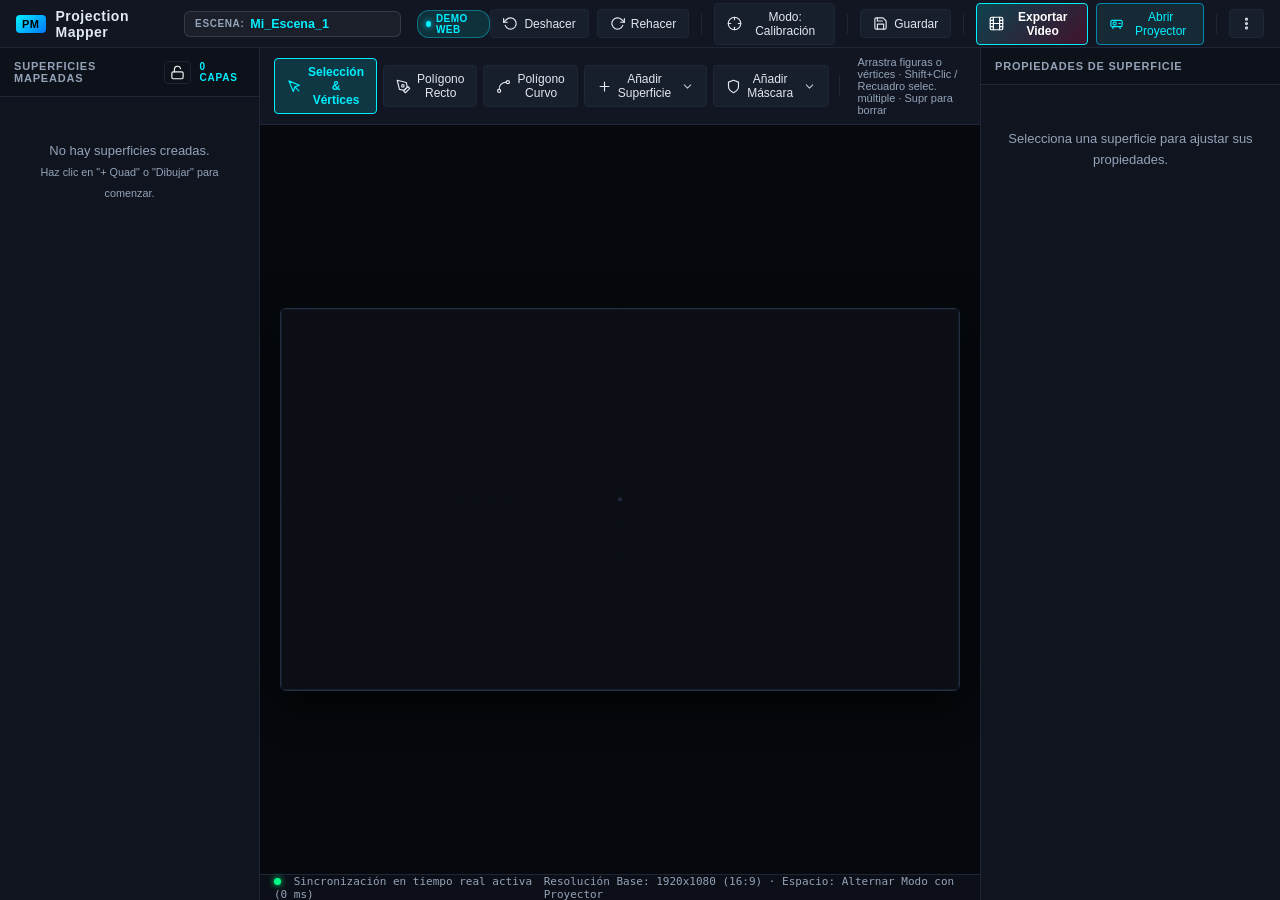
==== commit 14acfd5a: "feat: support dual desktop and vercel demo web environment" ====
--- a/static/index.html
+++ b/static/index.html
@@ -17,6 +17,7 @@
         <span class="scene-label">Escena:</span>
         <input type="text" id="top-scene-name-input" class="scene-name-input" value="Mi_Escena_1" spellcheck="false" autocomplete="off" />
       </div>
+      <span id="env-badge" class="env-badge" style="display: none;"></span>
     </div>
 
     <div class="quick-actions">
@@ -229,16 +230,22 @@
   </div>
 
   <!-- Scripts de la Aplicación -->
-  <script src="/static/js/icons.js?v=2.8.4"></script>
-  <script src="/static/js/sync.js?v=2.8.4"></script>
-  <script src="/static/js/math_warp.js?v=2.8.4"></script>
-  <script src="/static/js/polygon_model.js?v=2.8.4"></script>
-  <script src="/static/js/editor_canvas.js?v=2.8.4"></script>
-  <script src="/static/js/ui_controller.js?v=2.8.4"></script>
-  <script src="/static/js/scene_manager.js?v=2.8.4"></script>
-  <script src="/static/js/export_modal.js?v=2.8.4"></script>
+  <script src="/static/js/app_env.js?v=2.8.5"></script>
+  <script src="/static/js/icons.js?v=2.8.5"></script>
+  <script src="/static/js/sync.js?v=2.8.5"></script>
+  <script src="/static/js/math_warp.js?v=2.8.5"></script>
+  <script src="/static/js/polygon_model.js?v=2.8.5"></script>
+  <script src="/static/js/editor_canvas.js?v=2.8.5"></script>
+  <script src="/static/js/ui_controller.js?v=2.8.5"></script>
+  <script src="/static/js/scene_manager.js?v=2.8.5"></script>
+  <script src="/static/js/export_modal.js?v=2.8.5"></script>
   <script>
-    document.addEventListener('DOMContentLoaded', () => {
+    document.addEventListener('DOMContentLoaded', async () => {
+      // Inicializar detección de entorno (Desktop Local vs Demo Web)
+      if (window.AppEnv) {
+        await window.AppEnv.init();
+      }
+
       const sync = new MappingSync('control');
       const scene = new SceneModel('Mi_Escena_1');
       
@@ -261,7 +268,7 @@
       // Sincronizar estado inicial
       sync.broadcastFullState(scene.toJSON());
 
-      console.log('[ProjectionMapper] Control Window, SceneManager y ExportModal inicializados.');
+      console.log('[ProjectionMapper] Control Window inicializada. Modo:', window.AppEnv && window.AppEnv.isDemoMode() ? 'Demo Web' : 'Desktop Local');
     });
   </script>
   <!-- Modal de Ayuda y Atajos de Teclado -->
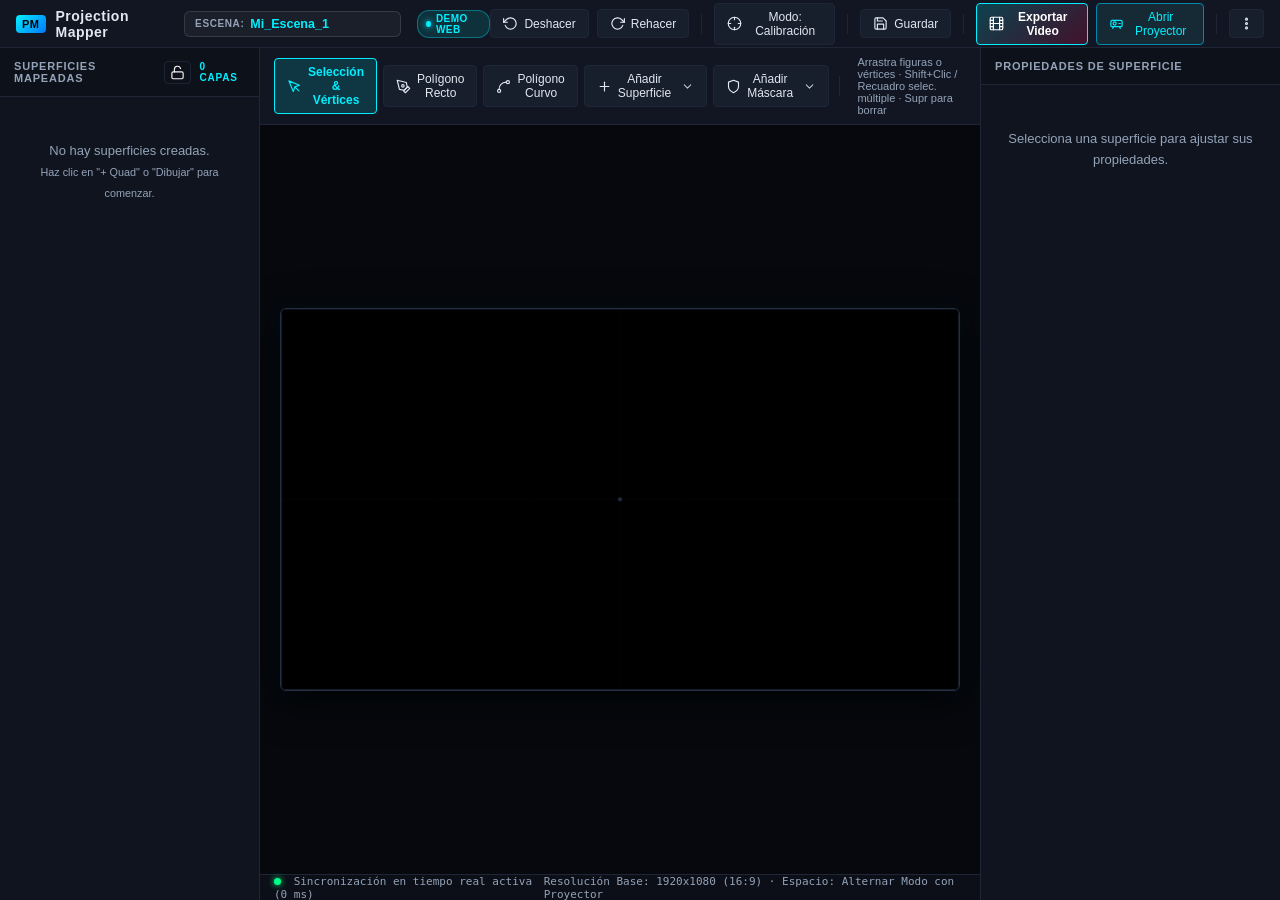
==== commit 250bb49a: "fix: layer z-index stacking and bezier handles visibility over media" ====
--- a/static/index.html
+++ b/static/index.html
@@ -4,7 +4,7 @@
   <meta charset="UTF-8">
   <meta name="viewport" content="width=device-width, initial-scale=1.0">
   <title>Projection Mapper · Ventana de Control</title>
-  <link rel="stylesheet" href="/static/css/control.css?v=2.8.3">
+  <link rel="stylesheet" href="/static/css/control.css?v=2.8.6">
 </head>
 <body>
 
@@ -230,15 +230,15 @@
   </div>
 
   <!-- Scripts de la Aplicación -->
-  <script src="/static/js/app_env.js?v=2.8.5"></script>
-  <script src="/static/js/icons.js?v=2.8.5"></script>
-  <script src="/static/js/sync.js?v=2.8.5"></script>
-  <script src="/static/js/math_warp.js?v=2.8.5"></script>
-  <script src="/static/js/polygon_model.js?v=2.8.5"></script>
-  <script src="/static/js/editor_canvas.js?v=2.8.5"></script>
-  <script src="/static/js/ui_controller.js?v=2.8.5"></script>
-  <script src="/static/js/scene_manager.js?v=2.8.5"></script>
-  <script src="/static/js/export_modal.js?v=2.8.5"></script>
+  <script src="/static/js/app_env.js?v=2.8.6"></script>
+  <script src="/static/js/icons.js?v=2.8.6"></script>
+  <script src="/static/js/sync.js?v=2.8.6"></script>
+  <script src="/static/js/math_warp.js?v=2.8.6"></script>
+  <script src="/static/js/polygon_model.js?v=2.8.6"></script>
+  <script src="/static/js/editor_canvas.js?v=2.8.6"></script>
+  <script src="/static/js/ui_controller.js?v=2.8.6"></script>
+  <script src="/static/js/scene_manager.js?v=2.8.6"></script>
+  <script src="/static/js/export_modal.js?v=2.8.6"></script>
   <script>
     document.addEventListener('DOMContentLoaded', async () => {
       // Inicializar detección de entorno (Desktop Local vs Demo Web)
--- a/static/css/control.css
+++ b/static/css/control.css
@@ -231,10 +231,48 @@
   overflow: hidden;
 }
 
+/* Capa de medios deformados acelerada por hardware */
+.warped-media-container {
+  position: absolute;
+  top: 0;
+  left: 0;
+  width: 1920px;
+  height: 1080px;
+  pointer-events: none;
+  overflow: visible;
+  z-index: 1;
+  transform-origin: 0 0;
+}
+
+.warped-media-quad {
+  position: absolute;
+  top: 0;
+  left: 0;
+  width: 1000px;
+  height: 1000px;
+  transform-origin: 0 0;
+  pointer-events: none;
+  overflow: hidden;
+  backface-visibility: hidden;
+  will-change: transform;
+}
+
+.warped-media-quad img,
+.warped-media-quad video {
+  width: 100%;
+  height: 100%;
+  object-fit: fill;
+  display: block;
+}
+
 #editor-svg {
+  position: absolute;
+  top: 0;
+  left: 0;
   width: 100%;
   height: 100%;
   display: block;
+  z-index: 10;
 }
 
 /* Lista de Capas */
